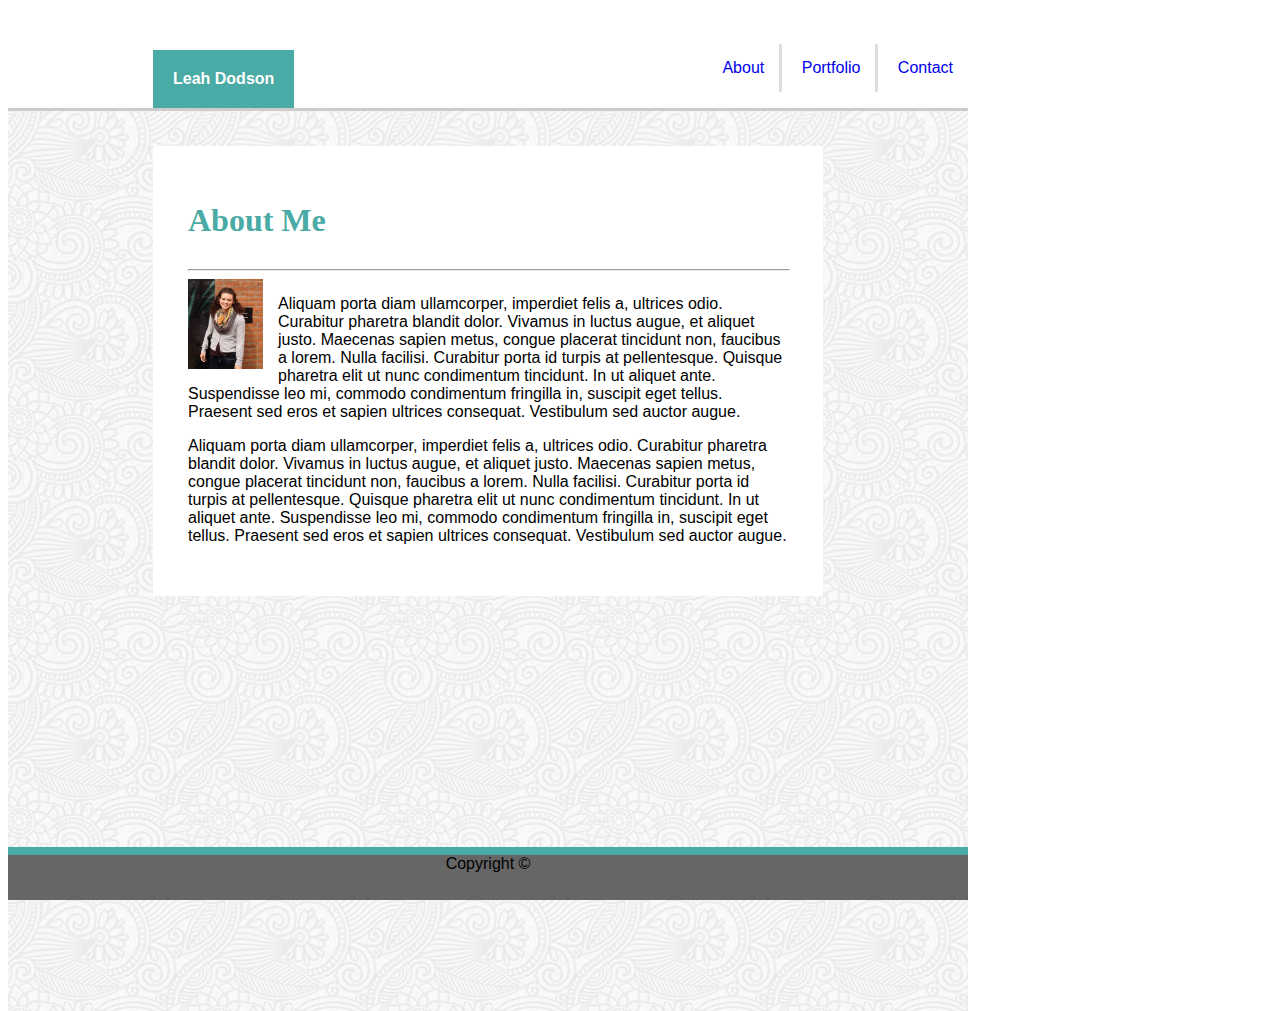
==== index.html @ 77b7d9d9 "added portfolio gallery content and styling" ====
<!DOCTYPE html>
<html lang="en-us">

<head>
  <meta charset="UTF-8">
  <title>Basic-Portfolio-About</title>
  <link rel="stylesheet" type="text/css" href="assets/css/style.css">
</head>

<body>
    <!-- This contains Name div and Header menu nav items -->
    <section class="header">
        <nav id="header-menu">
            <!-- This contains the nav items-->
            <ul id="menu">
                <li><a href="index.html">About</a></li>
                <li><a href="portfolio.html">Portfolio</a></li>
                <li id="menu-contact"><a href="contact.html">Contact</a></li>
            </ul>
        </nav>    
        <div id="name">Leah Dodson</div>
    </section>
    <!-- This contains the wrapper, content, and footer -->
    <div id="wrapper">
        <!-- Main content -->
        <section class="content">
            <h1>About Me</h1>

            <!-- Horizontal line separater -->
            <hr class="hr">

            <!-- Clear float -->
            <div class="clear-float"></div>
            
            <!-- Profile Photo -->
            <img id="profile-photo" src="assets/images/Leah.jpg" height="90px" width="75px" alt="Leah Dodson">
            
            <!-- Paragraph text -->
            <p>Aliquam porta diam ullamcorper, imperdiet felis a, ultrices odio. Curabitur pharetra blandit dolor. Vivamus in luctus augue, et aliquet justo. Maecenas sapien metus, congue placerat tincidunt non, faucibus a lorem. Nulla facilisi. Curabitur porta id turpis at pellentesque. Quisque pharetra elit ut nunc condimentum tincidunt. In ut aliquet ante. Suspendisse leo mi, commodo condimentum fringilla in, suscipit eget tellus. Praesent sed eros et sapien ultrices consequat. Vestibulum sed auctor augue.</p>
            <p>Aliquam porta diam ullamcorper, imperdiet felis a, ultrices odio. Curabitur pharetra blandit dolor. Vivamus in luctus augue, et aliquet justo. Maecenas sapien metus, congue placerat tincidunt non, faucibus a lorem. Nulla facilisi. Curabitur porta id turpis at pellentesque. Quisque pharetra elit ut nunc condimentum tincidunt. In ut aliquet ante. Suspendisse leo mi, commodo condimentum fringilla in, suscipit eget tellus. Praesent sed eros et sapien ultrices consequat. Vestibulum sed auctor augue.</p>
        </section>
        <!-- Footer -->
        <footer id="footer">Copyright ©</footer>
    </div>
</body>
</html>
---- assets/css/style.css ----
* {
    font-family: Arial, Helvetica, sans-serif;
}
/* header banner */
.header {
    position: relative;
    background: #ffffff;
    border-bottom: solid medium #cccccc;
    width: 960px;
    height: 100px;
}
/* navigation menu */
#header-menu {
    position: absolute;
    right: 0;
    bottom: 0;
    display: inline;
}

a {
    text-decoration: none;
    list-style: none;  
}

a:hover {
    text-decoration: underline;
}

/* navigation menu items */
li {
    display: inline-block;
    padding: 15px;
    border-right: solid #dddddd;
}

#menu-contact {
    border: none;
}

ul {
    text-align: center;
}

/* Name block within the header */
#name {
    position: absolute; 
    left: 145px;
    bottom: 0;  
    padding: 20px; 
    width: fit-content;
    height: fit-content;
    background: #4aaaa5;
    color: #ffffff;
    font-weight: 600;
    text-align: center;
}

h1 {
    font-family: Georgia, 'Times New Roman', Times, serif;
    color: #4aaaa5;
}

#wrapper {   
    position: absolute;
    background: url(../images/Background_Swirls.png);
    background-repeat: repeat;
    width: 960px;
    height: 100%;
    text-align: left;
}

#profile-photo {
    float: left;
    margin-right: 15px;
}

/* clear float element */
.clear-float {
    clear: both;
}

/* main content block */
.content {
    position: absolute;
    margin-top: 35px;
    margin-left: 145px;
    padding: 35px;
    background: #ffffff;
    width: 600px;
    height: fit-content;
}

/* horizontal line element */
.hr {
    width: 600px;
    float: left;
}

/* footer element */
#footer {
    position: fixed;
    background: #666666;
    border-top: 8px solid #4aaaa5;
    width: 960px;
    height: 45px;
    bottom: 0;
    text-align: center;
}

.folio-photo {
    position: relative;
    float: left;
    margin: 20px;
}

.folio-banner {
    position: absolute;
    background: #4aaaa5;
    text-align: center;
    color: #ffffff;
    bottom: 10px;
    width: 150px;
    padding: 15px;
}
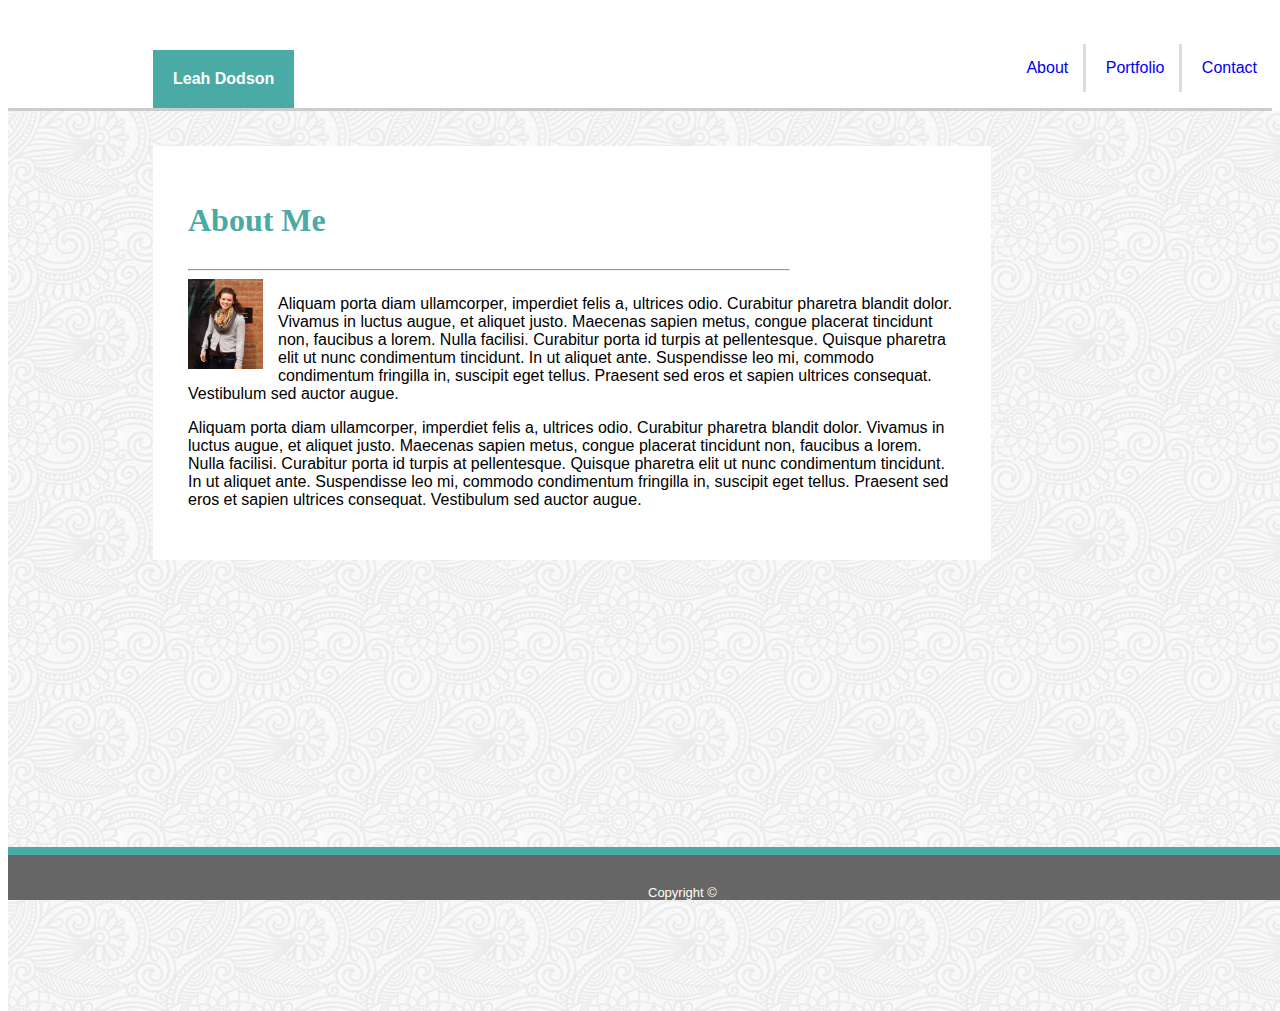
==== commit 605df627: "centered copyright, started responsiveness" ====
--- a/index.html
+++ b/index.html
@@ -40,7 +40,9 @@
             <p>Aliquam porta diam ullamcorper, imperdiet felis a, ultrices odio. Curabitur pharetra blandit dolor. Vivamus in luctus augue, et aliquet justo. Maecenas sapien metus, congue placerat tincidunt non, faucibus a lorem. Nulla facilisi. Curabitur porta id turpis at pellentesque. Quisque pharetra elit ut nunc condimentum tincidunt. In ut aliquet ante. Suspendisse leo mi, commodo condimentum fringilla in, suscipit eget tellus. Praesent sed eros et sapien ultrices consequat. Vestibulum sed auctor augue.</p>
         </section>
         <!-- Footer -->
-        <footer id="footer">Copyright ©</footer>
+        <footer id="footer">
+            <div id="footer-text">Copyright ©</div>
+        </footer>
     </div>
 </body>
 </html>--- a/assets/css/style.css
+++ b/assets/css/style.css
@@ -6,7 +6,8 @@
     position: relative;
     background: #ffffff;
     border-bottom: solid medium #cccccc;
-    width: 960px;
+    /* width: 960px; */
+    width: 100%;
     height: 100px;
 }
 /* navigation menu */
@@ -26,7 +27,6 @@
     text-decoration: underline;
 }
 
-/* navigation menu items */
 li {
     display: inline-block;
     padding: 15px;
@@ -64,9 +64,9 @@
     position: absolute;
     background: url(../images/Background_Swirls.png);
     background-repeat: repeat;
-    width: 960px;
+    /* width: 960px; */
+    width: 100%;
     height: 100%;
-    text-align: left;
 }
 
 #profile-photo {
@@ -86,8 +86,10 @@
     margin-left: 145px;
     padding: 35px;
     background: #ffffff;
-    width: 600px;
+    width: 960px;
+    max-width: 60%;
     height: fit-content;
+    text-align: left;
 }
 
 /* horizontal line element */
@@ -101,10 +103,22 @@
     position: fixed;
     background: #666666;
     border-top: 8px solid #4aaaa5;
-    width: 960px;
+    /* width: 960px; */
+    width: 100%;
     height: 45px;
+    bottom: 0;   
+    text-align: center;
+
+}
+
+#footer-text {
+    position: absolute;
+    left: auto;
     bottom: 0;
-    text-align: center;
+    vertical-align: middle;
+    display: inline-block;
+    color: #ffffff;
+    font-size: small;
 }
 
 .folio-photo {
@@ -121,4 +135,27 @@
     bottom: 10px;
     width: 150px;
     padding: 15px;
-}+}
+
+/* Contact Form  */
+input[type=text], textarea {
+    width: 100%;
+    padding: 12px;
+    border: 1px solid #dddddd;
+    border-radius: 4px;
+    box-sizing: border-box;
+    margin-top: 6px;
+    margin-bottom: 16px;
+    resize: vertical;
+  }
+/* submit button */
+input[type=submit] {
+    background-color: #4aaaa5;
+    color: white;
+    padding: 12px 20px;
+    border: none;
+    border-radius: 4px;
+    cursor: pointer;
+    float: left;
+    bottom: 10px;
+  }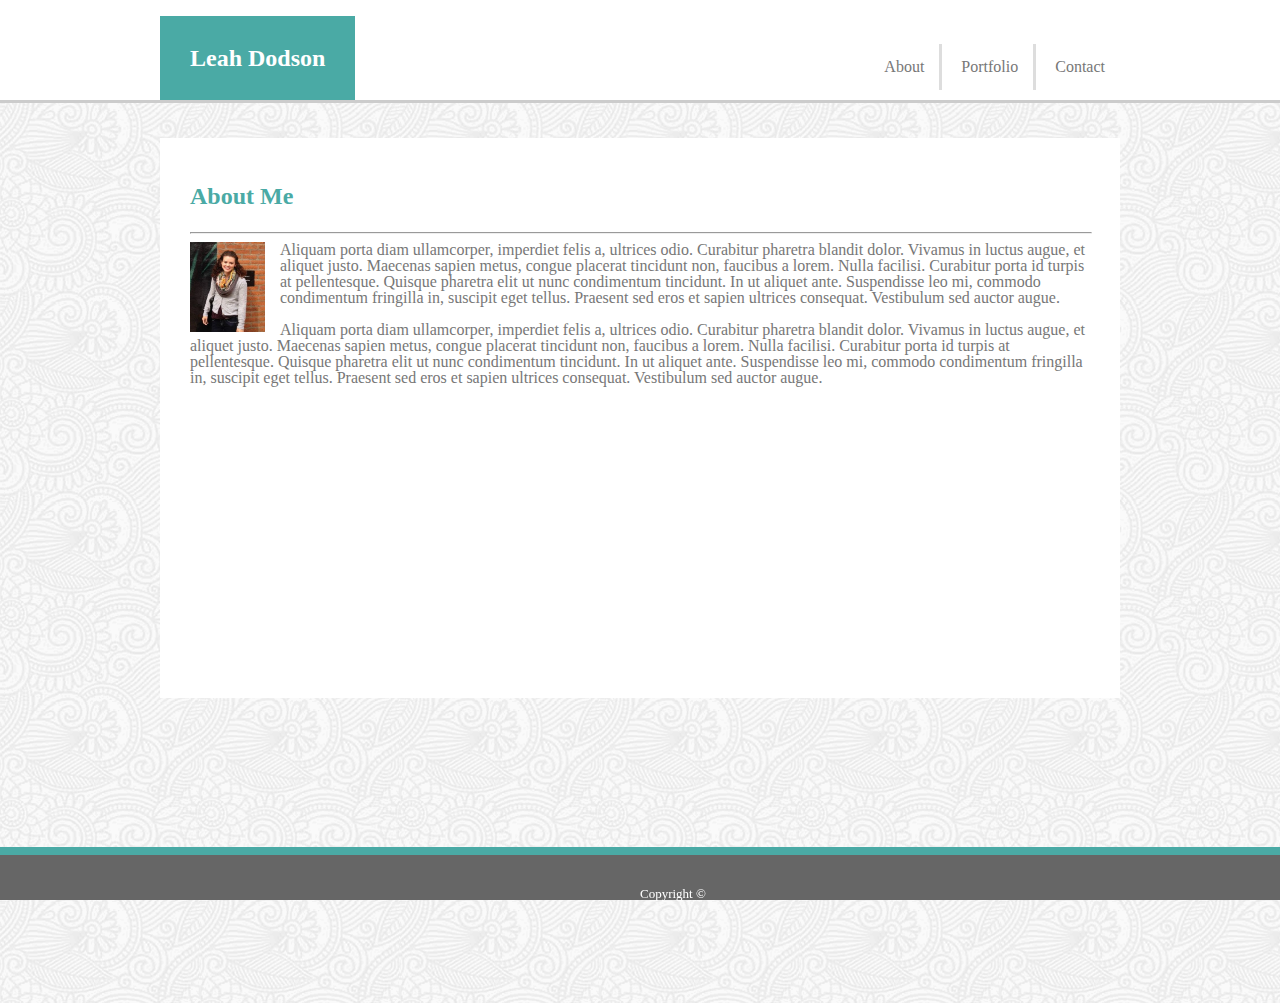
==== commit e36571ac: "added reset.css, added div to banner" ====
--- a/index.html
+++ b/index.html
@@ -4,11 +4,14 @@
 <head>
   <meta charset="UTF-8">
   <title>Basic-Portfolio-About</title>
+  
+  <link rel="stylesheet" type="text/css" href="assets/css/reset.css">
   <link rel="stylesheet" type="text/css" href="assets/css/style.css">
 </head>
 
 <body>
     <!-- This contains Name div and Header menu nav items -->
+    <div id="header-wrapper">
     <section class="header">
         <nav id="header-menu">
             <!-- This contains the nav items-->
@@ -20,6 +23,7 @@
         </nav>    
         <div id="name">Leah Dodson</div>
     </section>
+</div>
     <!-- This contains the wrapper, content, and footer -->
     <div id="wrapper">
         <!-- Main content -->
@@ -37,6 +41,7 @@
             
             <!-- Paragraph text -->
             <p>Aliquam porta diam ullamcorper, imperdiet felis a, ultrices odio. Curabitur pharetra blandit dolor. Vivamus in luctus augue, et aliquet justo. Maecenas sapien metus, congue placerat tincidunt non, faucibus a lorem. Nulla facilisi. Curabitur porta id turpis at pellentesque. Quisque pharetra elit ut nunc condimentum tincidunt. In ut aliquet ante. Suspendisse leo mi, commodo condimentum fringilla in, suscipit eget tellus. Praesent sed eros et sapien ultrices consequat. Vestibulum sed auctor augue.</p>
+            <br>
             <p>Aliquam porta diam ullamcorper, imperdiet felis a, ultrices odio. Curabitur pharetra blandit dolor. Vivamus in luctus augue, et aliquet justo. Maecenas sapien metus, congue placerat tincidunt non, faucibus a lorem. Nulla facilisi. Curabitur porta id turpis at pellentesque. Quisque pharetra elit ut nunc condimentum tincidunt. In ut aliquet ante. Suspendisse leo mi, commodo condimentum fringilla in, suscipit eget tellus. Praesent sed eros et sapien ultrices consequat. Vestibulum sed auctor augue.</p>
         </section>
         <!-- Footer -->
--- a/assets/css/style.css
+++ b/assets/css/style.css
@@ -1,24 +1,33 @@
 * {
     font-family: Arial, Helvetica, sans-serif;
+    color: #777777;
+}
+/* header wrapper */
+#header-wrapper {
+    position: relative;
+    width: 100%;
+    border-bottom: solid medium #cccccc;
+    background: #ffffff;
+
 }
 /* header banner */
 .header {
     position: relative;
-    background: #ffffff;
-    border-bottom: solid medium #cccccc;
-    /* width: 960px; */
-    width: 100%;
+    width: 960px;
+    /* width: 100%; */
     height: 100px;
+    margin: 0 auto;
 }
+
 /* navigation menu */
 #header-menu {
     position: absolute;
     right: 0;
-    bottom: 0;
+    bottom: 10px;
     display: inline;
 }
 
-a {
+a {   
     text-decoration: none;
     list-style: none;  
 }
@@ -26,6 +35,10 @@
 a:hover {
     text-decoration: underline;
 }
+
+/* a:visited {
+    color: #777777;
+} */
 
 li {
     display: inline-block;
@@ -44,20 +57,28 @@
 /* Name block within the header */
 #name {
     position: absolute; 
-    left: 145px;
+    /* left: 145px; */
     bottom: 0;  
-    padding: 20px; 
-    width: fit-content;
-    height: fit-content;
+    padding: 30px; 
+    /* width: fit-content;
+    height: fit-content; */
     background: #4aaaa5;
     color: #ffffff;
     font-weight: 600;
     text-align: center;
+    font-size: 1.5em;
 }
 
 h1 {
     font-family: Georgia, 'Times New Roman', Times, serif;
     color: #4aaaa5;
+    display: block;
+    font-size: 1.5em;
+    margin-top: 0.67em;
+    margin-bottom: 0.67em;
+    margin-left: 0;
+    margin-right: 0;
+    font-weight: bold;
 }
 
 #wrapper {   
@@ -67,6 +88,7 @@
     /* width: 960px; */
     width: 100%;
     height: 100%;
+    overflow: auto;
 }
 
 #profile-photo {
@@ -81,20 +103,21 @@
 
 /* main content block */
 .content {
-    position: absolute;
+    position: relative;
+    margin: 0 auto;
     margin-top: 35px;
-    margin-left: 145px;
-    padding: 35px;
+    padding: 30px;
     background: #ffffff;
-    width: 960px;
-    max-width: 60%;
-    height: fit-content;
+    width: 900px;
+    /* height: fit-content; */
+    min-height: 500px;
     text-align: left;
+    border: #dddddd;
 }
 
 /* horizontal line element */
 .hr {
-    width: 600px;
+    width: 900px;
     float: left;
 }
 
@@ -158,4 +181,8 @@
     cursor: pointer;
     float: left;
     bottom: 10px;
+  }
+
+  input[type=submit]:hover {
+      background: darkslategrey;
   }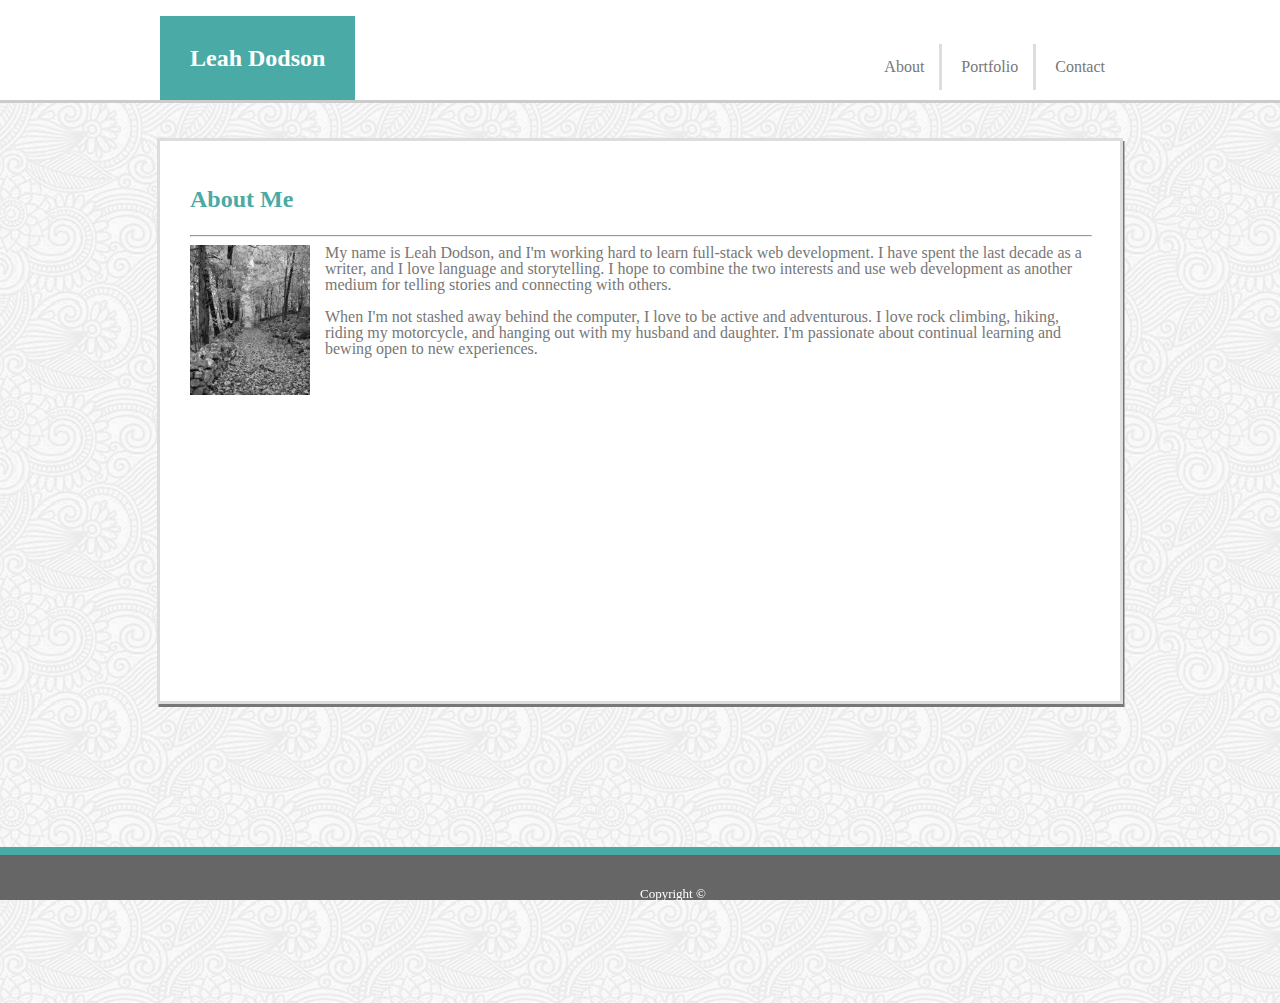
==== commit 8b4f885f: "added about me text and cleaned up code for turn in" ====
--- a/index.html
+++ b/index.html
@@ -18,7 +18,7 @@
             <ul id="menu">
                 <li><a href="index.html">About</a></li>
                 <li><a href="portfolio.html">Portfolio</a></li>
-                <li id="menu-contact"><a href="contact.html">Contact</a></li>
+                <li id="li-contact"><a href="contact.html">Contact</a></li>
             </ul>
         </nav>    
         <div id="name">Leah Dodson</div>
@@ -37,12 +37,12 @@
             <div class="clear-float"></div>
             
             <!-- Profile Photo -->
-            <img id="profile-photo" src="assets/images/Leah.jpg" height="90px" width="75px" alt="Leah Dodson">
+            <img id="profile-photo" src="assets/images/Leah-placeholder.jfif" height="150px" width="120px" alt="Leah Dodson">
             
             <!-- Paragraph text -->
-            <p>Aliquam porta diam ullamcorper, imperdiet felis a, ultrices odio. Curabitur pharetra blandit dolor. Vivamus in luctus augue, et aliquet justo. Maecenas sapien metus, congue placerat tincidunt non, faucibus a lorem. Nulla facilisi. Curabitur porta id turpis at pellentesque. Quisque pharetra elit ut nunc condimentum tincidunt. In ut aliquet ante. Suspendisse leo mi, commodo condimentum fringilla in, suscipit eget tellus. Praesent sed eros et sapien ultrices consequat. Vestibulum sed auctor augue.</p>
+            <p>My name is Leah Dodson, and I'm working hard to learn full-stack web development. I have spent the last decade as a writer, and I love language and storytelling. I hope to combine the two interests and use web development as another medium for telling stories and connecting with others.</p>
             <br>
-            <p>Aliquam porta diam ullamcorper, imperdiet felis a, ultrices odio. Curabitur pharetra blandit dolor. Vivamus in luctus augue, et aliquet justo. Maecenas sapien metus, congue placerat tincidunt non, faucibus a lorem. Nulla facilisi. Curabitur porta id turpis at pellentesque. Quisque pharetra elit ut nunc condimentum tincidunt. In ut aliquet ante. Suspendisse leo mi, commodo condimentum fringilla in, suscipit eget tellus. Praesent sed eros et sapien ultrices consequat. Vestibulum sed auctor augue.</p>
+            <p>When I'm not stashed away behind the computer, I love to be active and adventurous. I love rock climbing, hiking, riding my motorcycle, and hanging out with my husband and daughter. I'm passionate about continual learning and bewing open to new experiences.</p>
         </section>
         <!-- Footer -->
         <footer id="footer">
--- a/assets/css/style.css
+++ b/assets/css/style.css
@@ -1,8 +1,10 @@
+/* All Pages */
 * {
     font-family: Arial, Helvetica, sans-serif;
     color: #777777;
 }
-/* header wrapper */
+
+/* wraps all header elements */
 #header-wrapper {
     position: relative;
     width: 100%;
@@ -13,10 +15,9 @@
 /* header banner */
 .header {
     position: relative;
-    width: 960px;
-    /* width: 100%; */
+    width: 960px; 
     height: 100px;
-    margin: 0 auto;
+    margin: 0 auto; /* this line centers the element*/
 }
 
 /* navigation menu */
@@ -27,41 +28,36 @@
     display: inline;
 }
 
+/* navigational links */
 a {   
-    text-decoration: none;
-    list-style: none;  
+    text-decoration: none; /* removes the underline from link */
+    list-style: none; /*removes the bullets from the list items */
 }
 
 a:hover {
-    text-decoration: underline;
-}
-
-/* a:visited {
-    color: #777777;
-} */
-
+    text-decoration: underline; /* applies underline to link when mouse-over" */
+}
+
+a:active {
+    color: #4aaaa5; /* applies teal color to link when being clicked */
+}
+
+/* navigational list items */
 li {
     display: inline-block;
     padding: 15px;
     border-right: solid #dddddd;
 }
 
-#menu-contact {
-    border: none;
-}
-
-ul {
-    text-align: center;
+#li-contact {
+    border: none; /*removes the border from the contact page link*/
 }
 
 /* Name block within the header */
 #name {
     position: absolute; 
-    /* left: 145px; */
     bottom: 0;  
     padding: 30px; 
-    /* width: fit-content;
-    height: fit-content; */
     background: #4aaaa5;
     color: #ffffff;
     font-weight: 600;
@@ -69,6 +65,7 @@
     font-size: 1.5em;
 }
 
+/*generic heading formats*/
 h1 {
     font-family: Georgia, 'Times New Roman', Times, serif;
     color: #4aaaa5;
@@ -81,6 +78,7 @@
     font-weight: bold;
 }
 
+/*generic wrapper for all pages*/
 #wrapper {   
     position: absolute;
     background: url(../images/Background_Swirls.png);
@@ -89,11 +87,6 @@
     width: 100%;
     height: 100%;
     overflow: auto;
-}
-
-#profile-photo {
-    float: left;
-    margin-right: 15px;
 }
 
 /* clear float element */
@@ -113,6 +106,8 @@
     min-height: 500px;
     text-align: left;
     border: #dddddd;
+    border-style: solid;
+    box-shadow: 1.5px 3px;
 }
 
 /* horizontal line element */
@@ -126,7 +121,6 @@
     position: fixed;
     background: #666666;
     border-top: 8px solid #4aaaa5;
-    /* width: 960px; */
     width: 100%;
     height: 45px;
     bottom: 0;   
@@ -144,20 +138,39 @@
     font-size: small;
 }
 
+/* about page photo */
+#profile-photo {
+    float: left;
+    margin-right: 15px;
+}
+
+/* portfolio page photos */
 .folio-photo {
     position: relative;
     float: left;
     margin: 20px;
 }
 
+/* wrapper for all portfolio elements */
+.folio-wrapper {
+    margin-right: 50px;
+}
+
+/* banner across portfolio photos */
 .folio-banner {
     position: absolute;
     background: #4aaaa5;
     text-align: center;
+    bottom: 10px;
+    width: 170px;    
+    padding: 15px;
+}
+
+/* formats the folio links */
+.folio-link {
     color: #ffffff;
-    bottom: 10px;
-    width: 150px;
-    padding: 15px;
+    font-size: 20px;
+    font-weight: bolder;
 }
 
 /* Contact Form  */
@@ -184,5 +197,5 @@
   }
 
   input[type=submit]:hover {
-      background: darkslategrey;
+      background: darkslategrey; /*applies darkened color to button when mouse-over*/
   }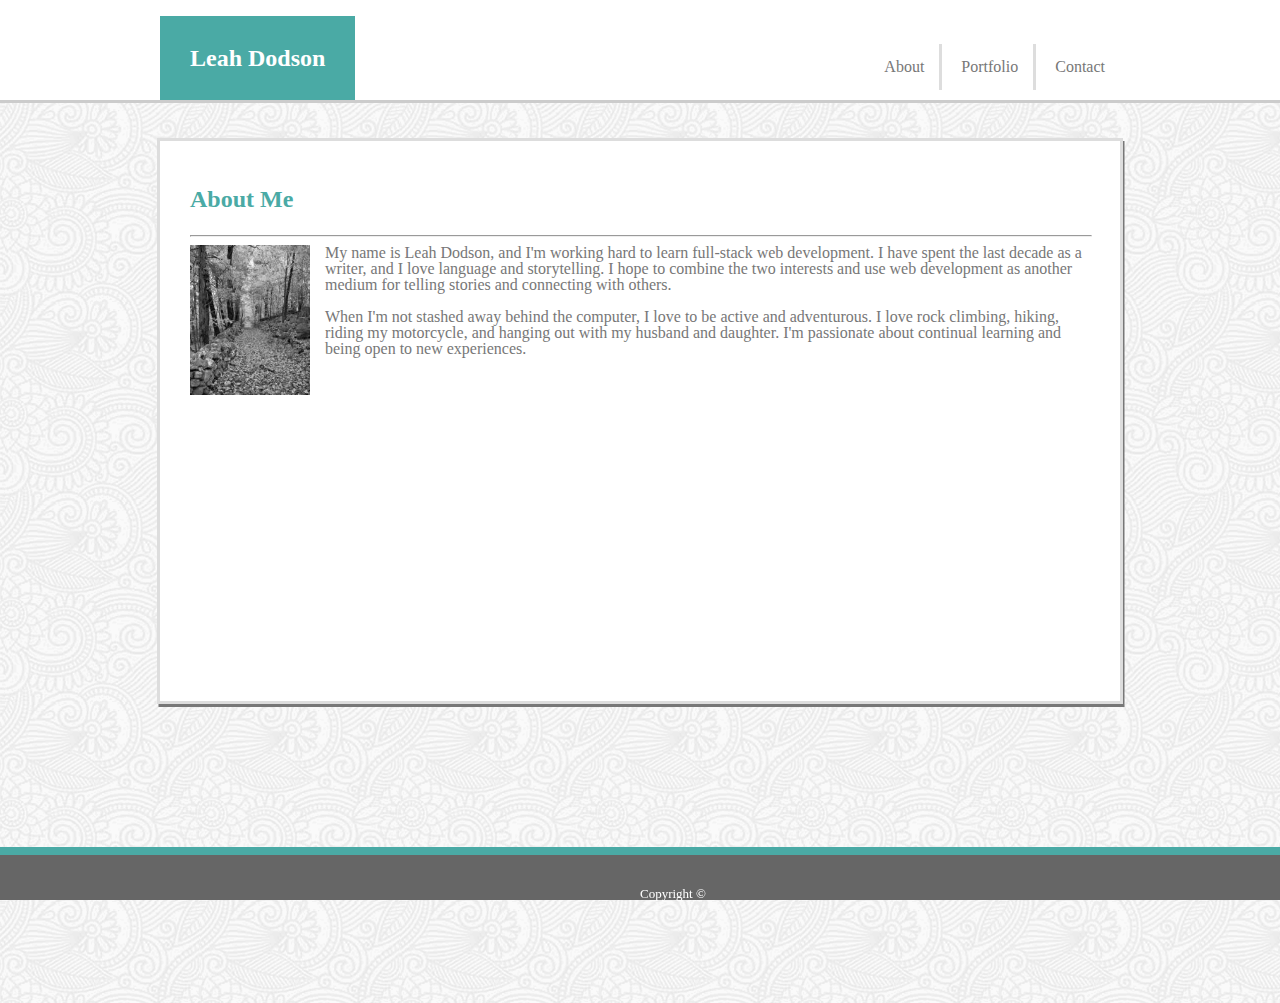
==== commit 4df0e4d7: "fixed typo" ====
--- a/index.html
+++ b/index.html
@@ -2,28 +2,28 @@
 <html lang="en-us">
 
 <head>
-  <meta charset="UTF-8">
-  <title>Basic-Portfolio-About</title>
-  
-  <link rel="stylesheet" type="text/css" href="assets/css/reset.css">
-  <link rel="stylesheet" type="text/css" href="assets/css/style.css">
+    <meta charset="UTF-8">
+    <title>Basic-Portfolio-About</title>
+
+    <link rel="stylesheet" type="text/css" href="assets/css/reset.css">
+    <link rel="stylesheet" type="text/css" href="assets/css/style.css">
 </head>
 
 <body>
     <!-- This contains Name div and Header menu nav items -->
     <div id="header-wrapper">
-    <section class="header">
-        <nav id="header-menu">
-            <!-- This contains the nav items-->
-            <ul id="menu">
-                <li><a href="index.html">About</a></li>
-                <li><a href="portfolio.html">Portfolio</a></li>
-                <li id="li-contact"><a href="contact.html">Contact</a></li>
-            </ul>
-        </nav>    
-        <div id="name">Leah Dodson</div>
-    </section>
-</div>
+        <section class="header">
+            <nav id="header-menu">
+                <!-- This contains the nav items-->
+                <ul id="menu">
+                    <li><a href="index.html">About</a></li>
+                    <li><a href="portfolio.html">Portfolio</a></li>
+                    <li id="li-contact"><a href="contact.html">Contact</a></li>
+                </ul>
+            </nav>
+            <div id="name">Leah Dodson</div>
+        </section>
+    </div>
     <!-- This contains the wrapper, content, and footer -->
     <div id="wrapper">
         <!-- Main content -->
@@ -35,14 +35,19 @@
 
             <!-- Clear float -->
             <div class="clear-float"></div>
-            
+
             <!-- Profile Photo -->
-            <img id="profile-photo" src="assets/images/Leah-placeholder.jfif" height="150px" width="120px" alt="Leah Dodson">
-            
+            <img id="profile-photo" src="assets/images/Leah-placeholder.jfif" height="150px" width="120px"
+                alt="Leah Dodson">
+
             <!-- Paragraph text -->
-            <p>My name is Leah Dodson, and I'm working hard to learn full-stack web development. I have spent the last decade as a writer, and I love language and storytelling. I hope to combine the two interests and use web development as another medium for telling stories and connecting with others.</p>
+            <p>My name is Leah Dodson, and I'm working hard to learn full-stack web development. I have spent the last
+                decade as a writer, and I love language and storytelling. I hope to combine the two interests and use
+                web development as another medium for telling stories and connecting with others.</p>
             <br>
-            <p>When I'm not stashed away behind the computer, I love to be active and adventurous. I love rock climbing, hiking, riding my motorcycle, and hanging out with my husband and daughter. I'm passionate about continual learning and bewing open to new experiences.</p>
+            <p>When I'm not stashed away behind the computer, I love to be active and adventurous. I love rock climbing,
+                hiking, riding my motorcycle, and hanging out with my husband and daughter. I'm passionate about
+                continual learning and being open to new experiences.</p>
         </section>
         <!-- Footer -->
         <footer id="footer">
@@ -50,4 +55,5 @@
         </footer>
     </div>
 </body>
+
 </html>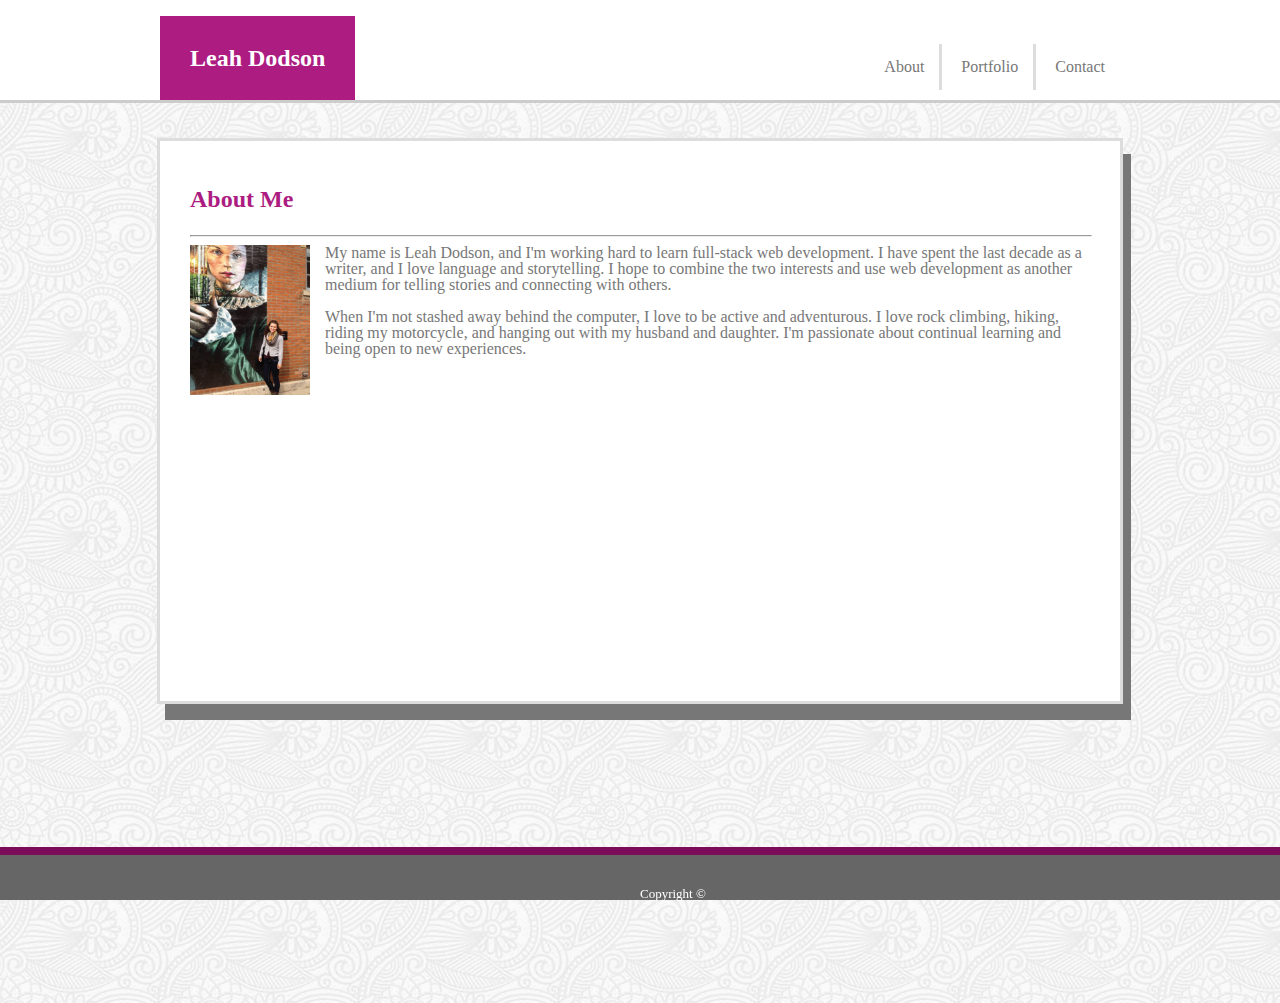
==== commit 8670f9eb: "added Train Scheduler" ====
--- a/index.html
+++ b/index.html
@@ -3,8 +3,12 @@
 
 <head>
     <meta charset="UTF-8">
-    <title>Basic-Portfolio-About</title>
+    <title>Leah's Portfolio-About</title>
 
+    <!--favicon -->
+    <link rel="shortcut icon" type="image/png" href="assets/images/favicon.png" />
+
+    <!-- internal stylesheets -->
     <link rel="stylesheet" type="text/css" href="assets/css/reset.css">
     <link rel="stylesheet" type="text/css" href="assets/css/style.css">
 </head>
@@ -37,8 +41,7 @@
             <div class="clear-float"></div>
 
             <!-- Profile Photo -->
-            <img id="profile-photo" src="assets/images/Leah-placeholder.jfif" height="150px" width="120px"
-                alt="Leah Dodson">
+            <img id="profile-photo" src="assets/images/Leah.jpg" height="150px" width="120px" alt="Leah Dodson">
 
             <!-- Paragraph text -->
             <p>My name is Leah Dodson, and I'm working hard to learn full-stack web development. I have spent the last
--- a/assets/css/style.css
+++ b/assets/css/style.css
@@ -12,12 +12,14 @@
     background: #ffffff;
 
 }
+
 /* header banner */
 .header {
     position: relative;
-    width: 960px; 
+    width: 960px;
     height: 100px;
-    margin: 0 auto; /* this line centers the element*/
+    margin: 0 auto;
+    /* this line centers the element*/
 }
 
 /* navigation menu */
@@ -29,17 +31,21 @@
 }
 
 /* navigational links */
-a {   
-    text-decoration: none; /* removes the underline from link */
-    list-style: none; /*removes the bullets from the list items */
+a {
+    text-decoration: none;
+    /* removes the underline from link */
+    list-style: none;
+    /*removes the bullets from the list items */
 }
 
 a:hover {
-    text-decoration: underline; /* applies underline to link when mouse-over" */
+    text-decoration: underline;
+    /* applies underline to link when mouse-over" */
 }
 
 a:active {
-    color: #4aaaa5; /* applies teal color to link when being clicked */
+    color: #7c0c5a;
+    /* applies teal color to link when being clicked */
 }
 
 /* navigational list items */
@@ -50,15 +56,16 @@
 }
 
 #li-contact {
-    border: none; /*removes the border from the contact page link*/
+    border: none;
+    /*removes the border from the contact page link*/
 }
 
 /* Name block within the header */
 #name {
-    position: absolute; 
-    bottom: 0;  
-    padding: 30px; 
-    background: #4aaaa5;
+    position: absolute;
+    bottom: 0;
+    padding: 30px;
+    background: #ac1c81;
     color: #ffffff;
     font-weight: 600;
     text-align: center;
@@ -68,7 +75,7 @@
 /*generic heading formats*/
 h1 {
     font-family: Georgia, 'Times New Roman', Times, serif;
-    color: #4aaaa5;
+    color: #ac1c81;
     display: block;
     font-size: 1.5em;
     margin-top: 0.67em;
@@ -79,7 +86,7 @@
 }
 
 /*generic wrapper for all pages*/
-#wrapper {   
+#wrapper {
     position: absolute;
     background: url(../images/Background_Swirls.png);
     background-repeat: repeat;
@@ -107,7 +114,7 @@
     text-align: left;
     border: #dddddd;
     border-style: solid;
-    box-shadow: 1.5px 3px;
+    box-shadow: .5em 1em;
 }
 
 /* horizontal line element */
@@ -120,10 +127,10 @@
 #footer {
     position: fixed;
     background: #666666;
-    border-top: 8px solid #4aaaa5;
+    border-top: 8px solid #7c0c5a;
     width: 100%;
     height: 45px;
-    bottom: 0;   
+    bottom: 0;
     text-align: center;
 
 }
@@ -159,10 +166,10 @@
 /* banner across portfolio photos */
 .folio-banner {
     position: absolute;
-    background: #4aaaa5;
+    background: #ac1c81;
     text-align: center;
     bottom: 10px;
-    width: 170px;    
+    width: 170px;
     padding: 15px;
 }
 
@@ -174,7 +181,8 @@
 }
 
 /* Contact Form  */
-input[type=text], textarea {
+input[type=text],
+textarea {
     width: 100%;
     padding: 12px;
     border: 1px solid #dddddd;
@@ -183,10 +191,11 @@
     margin-top: 6px;
     margin-bottom: 16px;
     resize: vertical;
-  }
+}
+
 /* submit button */
 input[type=submit] {
-    background-color: #4aaaa5;
+    background-color: #ac1c81;
     color: white;
     padding: 12px 20px;
     border: none;
@@ -194,8 +203,9 @@
     cursor: pointer;
     float: left;
     bottom: 10px;
-  }
-
-  input[type=submit]:hover {
-      background: darkslategrey; /*applies darkened color to button when mouse-over*/
-  }+}
+
+input[type=submit]:hover {
+    background: rgb(229, 181, 241);
+    /*applies darkened color to button when mouse-over*/
+}